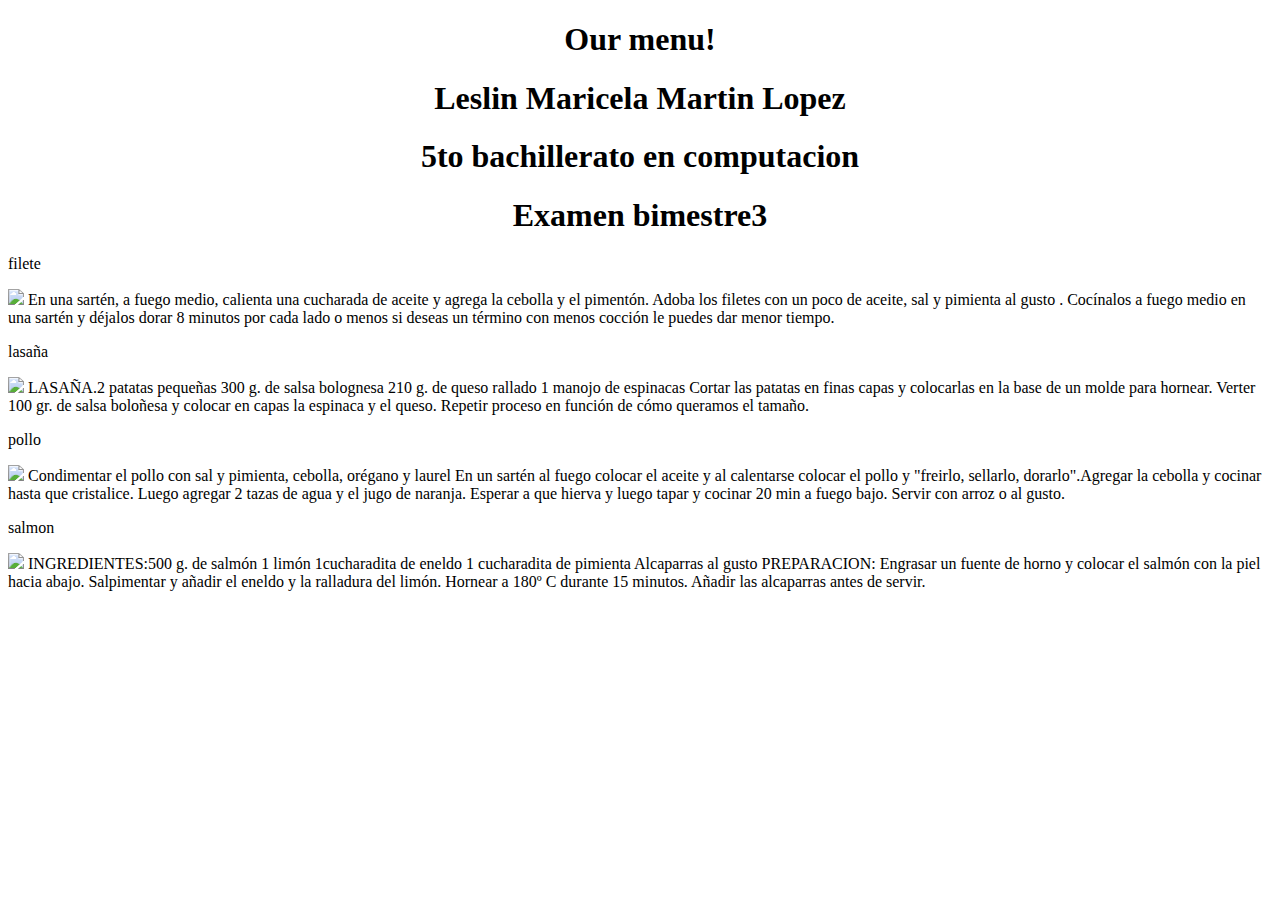
==== index10.html @ 11be1708 "Add files via upload" ====
<!DOCTYPE html>
<html>
<head>
  <meta name="utf-8">
  <meta name="viewport" content="width=device width, initial scale = 1">
	<title>examen</title>
	<link rel="stylesheet" type="text/css" href="sol10.css">
</head>
<body> 
<h1><center>Our menu!</h1></center>
<h1><center>Leslin Maricela Martin Lopez</center></h1>
<h1><center>5to bachillerato en computacion</center></h1>
<h1><center>Examen bimestre3</center></h1>
<div class="fili" 
<div id="box">
<div class="col4 coli6">
<div id="cosita">
   <div  id = "caja1">filete</p></div>
        <p id="p1"> 
         <img src="C:\Users\hp\Documents\imagenes\filete.jpg.jpg" style="max-width:50%;width:auto;height:auto;" >  En una sartén, a fuego medio, calienta una cucharada de aceite y agrega la cebolla y el pimentón.  Adoba los filetes  con un poco de aceite, sal y pimienta al gusto . Cocínalos a fuego medio en una sartén y déjalos dorar 8 minutos por cada lado o menos si deseas un término con menos cocción le puedes dar menor tiempo.
         </p>
       </div>
       </div>
     <div class="col4 coli6">
<div id="cosita">
   <div  id = "caja2">lasaña</p></div>
        <p id="p2"> 
         <img src="C:\Users\hp\Documents\imagenes\lasaña.jpg"style="max-width:50%;width:auto;height:auto;" >  LASAÑA.2 patatas pequeñas 300 g. de salsa bolognesa 210 g. de queso rallado 1 manojo de espinacas Cortar las patatas en finas capas y colocarlas en la base de un molde para hornear. Verter 100 gr. de salsa boloñesa y colocar en capas la espinaca y el queso. Repetir proceso en función de cómo queramos el tamaño. 
         </p>
       </div>
       </div>
       <div class="col4 coli6">
<div id="cosita">
   <div  id = "caja3">pollo</p></div>
        <p id="p3"> 
         <img src="C:\Users\hp\Documents\imagenes\pollo.jpg" style="max-width:50%;width:auto;height:auto;" >   Condimentar el pollo  con sal y pimienta, cebolla, orégano y laurel En un sartén al fuego colocar el aceite y al calentarse colocar el pollo y "freirlo, sellarlo, dorarlo".Agregar la cebolla y cocinar hasta que cristalice. Luego agregar 2 tazas de agua y el jugo de naranja.
Esperar a que hierva y luego tapar y cocinar 20 min a fuego bajo. Servir con arroz o al gusto.
         </p>
       </div>
       </div>
<div class="col4 coli6">
<div id="cosita">             
<div id = "caja4">salmon</p></div>
<p id="p4">
          <img src="C:\Users\hp\Documents\imagenes\salmon.jpg.jpg" style="max-width:50%;width:auto;height:auto;" >   INGREDIENTES:500 g. de salmón 1 limón 1cucharadita de eneldo 1 cucharadita de pimienta Alcaparras al gusto PREPARACION: Engrasar un fuente de horno y colocar el salmón con la piel hacia abajo. Salpimentar y añadir el eneldo y la ralladura del limón. Hornear a 180º C durante 15 minutos. Añadir las alcaparras antes de servir.
        </p>
      
        </div>
     </div>
   </div>
</body>
</html>
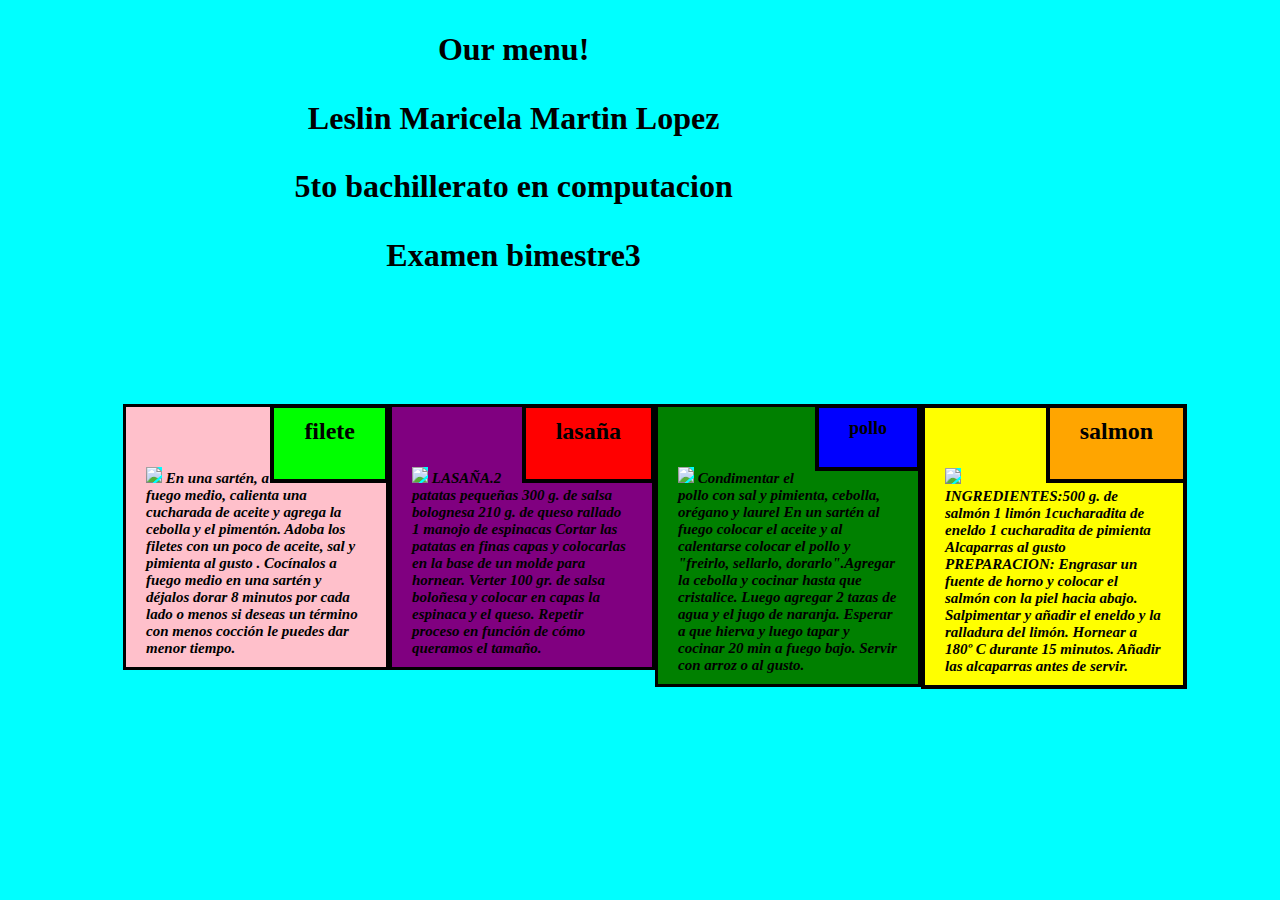
==== commit 2b2e1d82: "Add files via upload" ====
--- a/index10.html
+++ b/index10.html
@@ -17,7 +17,7 @@
 <div id="cosita">
    <div  id = "caja1">filete</p></div>
         <p id="p1"> 
-         <img src="C:\Users\hp\Documents\imagenes\filete.jpg.jpg" style="max-width:50%;width:auto;height:auto;" >  En una sartén, a fuego medio, calienta una cucharada de aceite y agrega la cebolla y el pimentón.  Adoba los filetes  con un poco de aceite, sal y pimienta al gusto . Cocínalos a fuego medio en una sartén y déjalos dorar 8 minutos por cada lado o menos si deseas un término con menos cocción le puedes dar menor tiempo.
+         <img src="filete.jpg.jpg" style="max-width:50%;width:auto;height:auto;" >  En una sartén, a fuego medio, calienta una cucharada de aceite y agrega la cebolla y el pimentón.  Adoba los filetes  con un poco de aceite, sal y pimienta al gusto . Cocínalos a fuego medio en una sartén y déjalos dorar 8 minutos por cada lado o menos si deseas un término con menos cocción le puedes dar menor tiempo.
          </p>
        </div>
        </div>
@@ -25,7 +25,7 @@
 <div id="cosita">
    <div  id = "caja2">lasaña</p></div>
         <p id="p2"> 
-         <img src="C:\Users\hp\Documents\imagenes\lasaña.jpg"style="max-width:50%;width:auto;height:auto;" >  LASAÑA.2 patatas pequeñas 300 g. de salsa bolognesa 210 g. de queso rallado 1 manojo de espinacas Cortar las patatas en finas capas y colocarlas en la base de un molde para hornear. Verter 100 gr. de salsa boloñesa y colocar en capas la espinaca y el queso. Repetir proceso en función de cómo queramos el tamaño. 
+         <img src="lasaña.jpg"style="max-width:50%;width:auto;height:auto;" >  LASAÑA.2 patatas pequeñas 300 g. de salsa bolognesa 210 g. de queso rallado 1 manojo de espinacas Cortar las patatas en finas capas y colocarlas en la base de un molde para hornear. Verter 100 gr. de salsa boloñesa y colocar en capas la espinaca y el queso. Repetir proceso en función de cómo queramos el tamaño. 
          </p>
        </div>
        </div>
@@ -33,7 +33,7 @@
 <div id="cosita">
    <div  id = "caja3">pollo</p></div>
         <p id="p3"> 
-         <img src="C:\Users\hp\Documents\imagenes\pollo.jpg" style="max-width:50%;width:auto;height:auto;" >   Condimentar el pollo  con sal y pimienta, cebolla, orégano y laurel En un sartén al fuego colocar el aceite y al calentarse colocar el pollo y "freirlo, sellarlo, dorarlo".Agregar la cebolla y cocinar hasta que cristalice. Luego agregar 2 tazas de agua y el jugo de naranja.
+         <img src="pollo.jpg" style="max-width:50%;width:auto;height:auto;" >   Condimentar el pollo  con sal y pimienta, cebolla, orégano y laurel En un sartén al fuego colocar el aceite y al calentarse colocar el pollo y "freirlo, sellarlo, dorarlo".Agregar la cebolla y cocinar hasta que cristalice. Luego agregar 2 tazas de agua y el jugo de naranja.
 Esperar a que hierva y luego tapar y cocinar 20 min a fuego bajo. Servir con arroz o al gusto.
          </p>
        </div>
@@ -42,7 +42,7 @@
 <div id="cosita">             
 <div id = "caja4">salmon</p></div>
 <p id="p4">
-          <img src="C:\Users\hp\Documents\imagenes\salmon.jpg.jpg" style="max-width:50%;width:auto;height:auto;" >   INGREDIENTES:500 g. de salmón 1 limón 1cucharadita de eneldo 1 cucharadita de pimienta Alcaparras al gusto PREPARACION: Engrasar un fuente de horno y colocar el salmón con la piel hacia abajo. Salpimentar y añadir el eneldo y la ralladura del limón. Hornear a 180º C durante 15 minutos. Añadir las alcaparras antes de servir.
+          <img src="salmon.jpg.jpg" style="max-width:50%;width:auto;height:auto;" >   INGREDIENTES:500 g. de salmón 1 limón 1cucharadita de eneldo 1 cucharadita de pimienta Alcaparras al gusto PREPARACION: Engrasar un fuente de horno y colocar el salmón con la piel hacia abajo. Salpimentar y añadir el eneldo y la ralladura del limón. Hornear a 180º C durante 15 minutos. Añadir las alcaparras antes de servir.
         </p>
       
         </div>
--- a/sol10.css
+++ b/sol10.css
@@ -0,0 +1,259 @@
+*{
+    background-color: cyan;
+    box-sizing: border-box; 
+    padding:0px 0px 0px 0px;
+    float:;
+
+  }
+
+#box{
+    background-color:;
+    padding:0px;
+    margin:25px;
+    padding: 90px 110px 110px 90px;
+    
+}
+
+h1{  
+margin-bottom: 10px;
+    padding-top: 10px;
+    max-width:80%;
+    width:auto;
+    height:auto;
+}
+
+
+
+
+
+#caja1 {
+    background-color:lime ;
+    border: 4px solid black;
+    font-size:24px;
+    font-weight: bold;
+    font-color:black;
+    font-style: normal;
+    float: right;
+    padding: 10px 30px 10px 30px;
+}
+#caja2 {
+    background-color:red ;
+    border: 4px solid black;
+    font-size:24px;
+    font-weight: bold;
+    font-color:black;
+    font-style: normal;
+    float: right;
+    padding: 10px 30px 10px 30px;
+}
+#caja3 {
+    background-color:blue ;
+    border: 4px solid black;
+    font-size:18px;
+    font-weight: bold;
+    font-color:black;
+    font-style: normal;
+    float: right;
+    padding: 10px 30px 10px 30px;
+}
+#caja4 {
+    background-color: orange;
+    border: 4px solid black;
+    font-size:24px;
+    font-weight: bold;
+    font-color:black;
+    font-style: normal;
+    float: right;
+    padding: 10px 30px 10px 30px;
+}
+
+
+ 
+
+#p1 {
+    padding: 60px 20px 10px 20px;
+    border: 3px solid;
+    font-size:15px; 
+    background-color:pink;
+    color:black;
+    font-weight: bold;
+    font-style: italic;
+    
+    
+  }
+  #p2 {
+    padding: 60px 20px 10px 20px;
+    border: 3px solid;
+    font-size:15px;
+    background-color:purple;
+    color:black;
+    font-weight: bold;
+    font-style: italic;
+    
+    
+  }
+  
+  #p3 {
+    padding: 60px 20px 10px 20px;
+    border: 3px solid;
+    font-size:15px;
+    background-color:green;
+    color:black;
+    font-weight: bold;
+    font-style: italic;
+    
+    
+  }
+
+
+#p4{
+     padding: 60px 20px 10px 20px;
+    border: 4px solid;
+    font-size:15px;
+    background-color:yellow;
+    color:black;
+    font-weight: bold;
+    font-style: italic;
+    
+
+    }
+
+
+/* RESPONSIVE WORK DEVICE */
+
+.fili {
+  width: 100%;
+
+}
+@media (min-width:992px)
+{
+.col1, .col2, .col3, .col4, .col5, .col6,.col7, .col8, .col9,.col10, .col11, .col12 {
+  float: left; 
+} 
+.col1{
+  width: 8.33%;
+}
+.col2{
+  width: 16.66%;
+}
+.col3{
+  width: 25%;
+}
+.col4{
+  width: 25%;
+}
+.col5{
+  width: 41.66%;
+}
+.col6{
+  width: 50%;
+}
+.col7{
+  width: 33%;
+}
+.col8{
+  width: 66%;
+}
+.col9{
+  width: 74%;
+}
+.col10{
+  width: 83.33%;
+}
+.col11{
+  width: 91.66%;
+}
+.col12{
+  width: 100%;
+}
+       
+}
+@media (min-width:768px) and (max-width:991px)
+{
+.coli1, .coli2, .coli3, .coli4, .coli5, .coli6,.coli7, .coli8, .coli9,.coli10, .coli11, .coli12 {
+  float: left; 
+} 
+.coli1{
+  width: 25.33%;
+}
+.coli2{
+  width: 30.33%;
+}
+.coli3{
+  width: 30.33%;
+}
+.coli4{
+  width: 15.33%;
+}
+.coli5{
+  width: 41.66%;
+}
+.coli6{
+  width: 50%;
+}
+.coli7{
+  width: 58.33%;
+}
+.coli8{
+  width: 66.66%;
+}
+.coli9{
+  width: 74.99%;
+}
+.coli10{
+  width: 83.33%;
+}
+.coli11{
+  width: 91.66%;
+}
+.coli12{
+  width: 100%;
+}
+        
+}
+@media (min-width:767px)
+{
+.colp1, .colp2, .colp3, .colp4, .colp5, .colp6,.colp7, .colp8, .colp9,.colp10, .colp11, .colp12 {
+  float: left; 
+} 
+.colp1{
+  width: 100%;
+}
+.colp2{
+  width: 100%;
+}
+.colp3{
+  width: 100%;
+}
+.colp4{
+  width: 33.33%;
+}
+.colp5{
+  width: 41.66%;
+}
+.colp6{
+  width: 50%;
+}
+.colp7{
+  width: 58.33%;
+}
+.colp8{
+  width: 66%;
+}
+.colp9{
+  width: 74%;
+}
+.colp10{
+  width: 83.33%;
+}
+.colp11{
+  width: 91.66%;
+}
+.colp12{
+  width: 100%;
+}
+#cosita{
+     position: relative;
+}
+         
+}